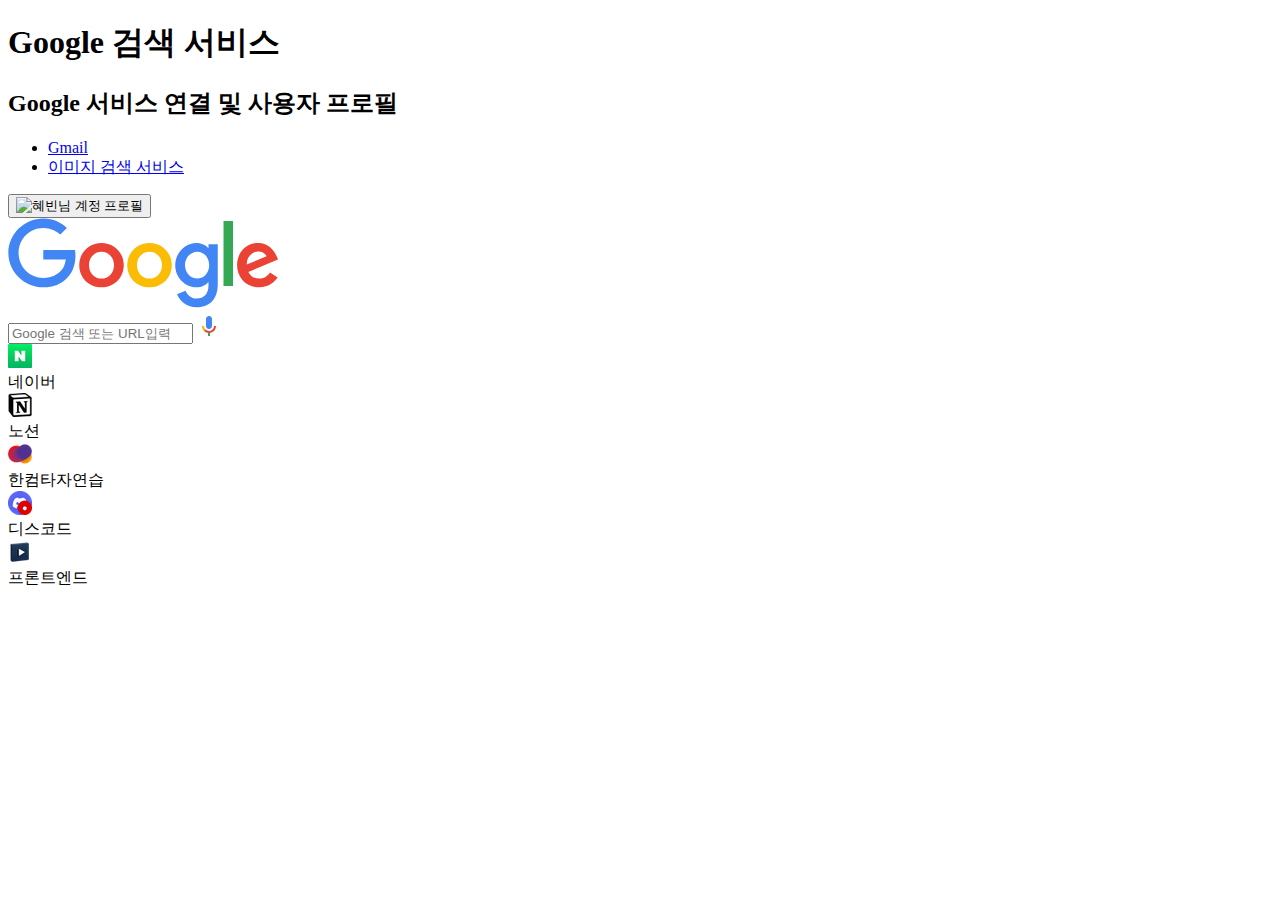
==== public/index.html @ 4e979092 "learn. 관심사의 분리" ====
<!DOCTYPE html>
<html lang="ko-KR">

  <head>
    <meta charset="UTF-8" />
    <meta name="viewport" content="width=device-width, initial-scale=1.0" />
    <title>Google 검색</title>
    <link rel="stylesheet" href="/styles/main.css" />
  </head>

  <body>
    <h1 class="a11y-hidden">Google 검색 서비스</h1>

    <header class="headerbar">
      <nav class="services-profile">
        <h2 class="a11y-hidden">Google 서비스 연결 및 사용자 프로필</h2>
        <ul>
          <li>
            <a href="https://mail.google.com/mail/u/0/?tab=rm&ogbl#inbox">Gmail</a>
          </li>
          <li>
            <a href="https://www.google.co.kr/imghp?hl=ko&tab=ri&authuser=0&ogbl">
              이미지 <span class="a11y-hidden">검색 서비스</span>
            </a>
          </li>
        </ul>
        <div class="account-info">
          <button type="button">
            <img src="/images/unnamed.webp" alt="혜빈님 계정 프로필" title="Google 계정：변혜빈 hyebeen2658@gmail.com" />
          </button>
        </div>
      </nav>
    </header>

    <section class="main-section">

      <div class="logo-wrap">
        <img src="/google_logo.svg" alt="구글 로고" />
      </div>

      <div class="searchbar-wrap">
        <input class="input" type="search" placeholder="Google 검색 또는 URL입력" />
        <img src="/googlemic_clr_24px.svg" alt="마이크" />
      </div>

      <div class="container">

        <div class="tile-icon">
          <div class="icon">
            <a href="https://www.naver.com/" target="_blank"><img src="/네이버.png" alt="네이버" /></a>
          </div>

          <div class="title-title">
            <span>네이버</span>
          </div>
        </div>

        <div class="tile-icon">
          <div class="icon">
            <a href="https://www.notion.so/Front-end-256d0ea9026e44afbbaaefd82fc31bab" target="_blank"><img src="/notion.png" alt="노션" /></a>
          </div>

          <div class="title-title">
            <span>노션</span>
          </div>
        </div>

        <div class="tile-icon">
          <div class="icon">
            <a href="https://typing.malangmalang.com/" target="_blank"><img src="/keyboard practice.png" alt="한컴타자연습" /></a>
          </div>

          <div class="title-title">
            <span>한컴타자연습</span>
          </div>

        </div>

        <div class="tile-icon">
          <div class="icon">
            <a href="https://discord.com/channels/938345897874575371/938345898340139059" target="_blank"><img src="/discord.png" alt="디스코드" /></a>
          </div>

          <div class="title-title">
            <span>디스코드</span>
          </div>
        </div>

        <div class="tile-icon">
          <div class="icon">
            <a href="https://yamoo9.github.io/front-end-master/lecture/" target="_blank"><img src="/front.png" alt="프론트엔드" /></a>
          </div>

          <div class="title-title">
            <span>프론트엔드</span>
          </div>
        </div>

      </div>
    </section>

  </body>

</html>
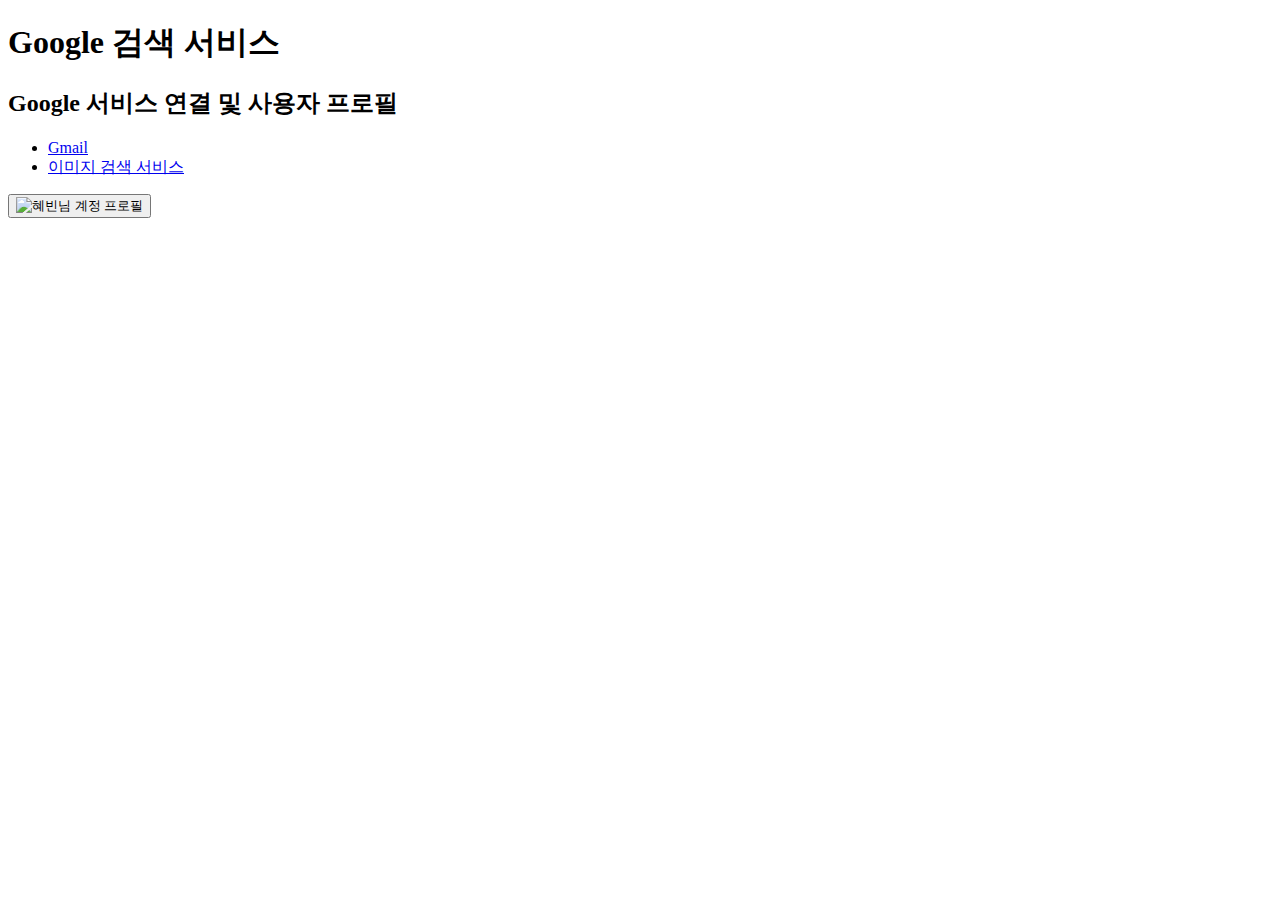
==== commit 303661e5: "learn. 헤더바(headerbar) 디자인" ====
--- a/public/index.html
+++ b/public/index.html
@@ -14,7 +14,7 @@
     <header class="headerbar">
       <nav class="services-profile">
         <h2 class="a11y-hidden">Google 서비스 연결 및 사용자 프로필</h2>
-        <ul>
+        <ul class="reset-list services-list">
           <li>
             <a href="https://mail.google.com/mail/u/0/?tab=rm&ogbl#inbox">Gmail</a>
           </li>
@@ -25,14 +25,17 @@
           </li>
         </ul>
         <div class="account-info">
-          <button type="button">
-            <img src="/images/unnamed.webp" alt="혜빈님 계정 프로필" title="Google 계정：변혜빈 hyebeen2658@gmail.com" />
+          <button type="button" class="reset-button button-profile">
+            <img
+              src="/images/unnamed.webp"
+              alt="혜빈님 계정 프로필"
+              title="Google 계정：변혜빈 hyebeen2658@gmail.com" />
           </button>
         </div>
       </nav>
     </header>
 
-    <section class="main-section">
+    <section hidden class="main-section">
 
       <div class="logo-wrap">
         <img src="/google_logo.svg" alt="구글 로고" />
